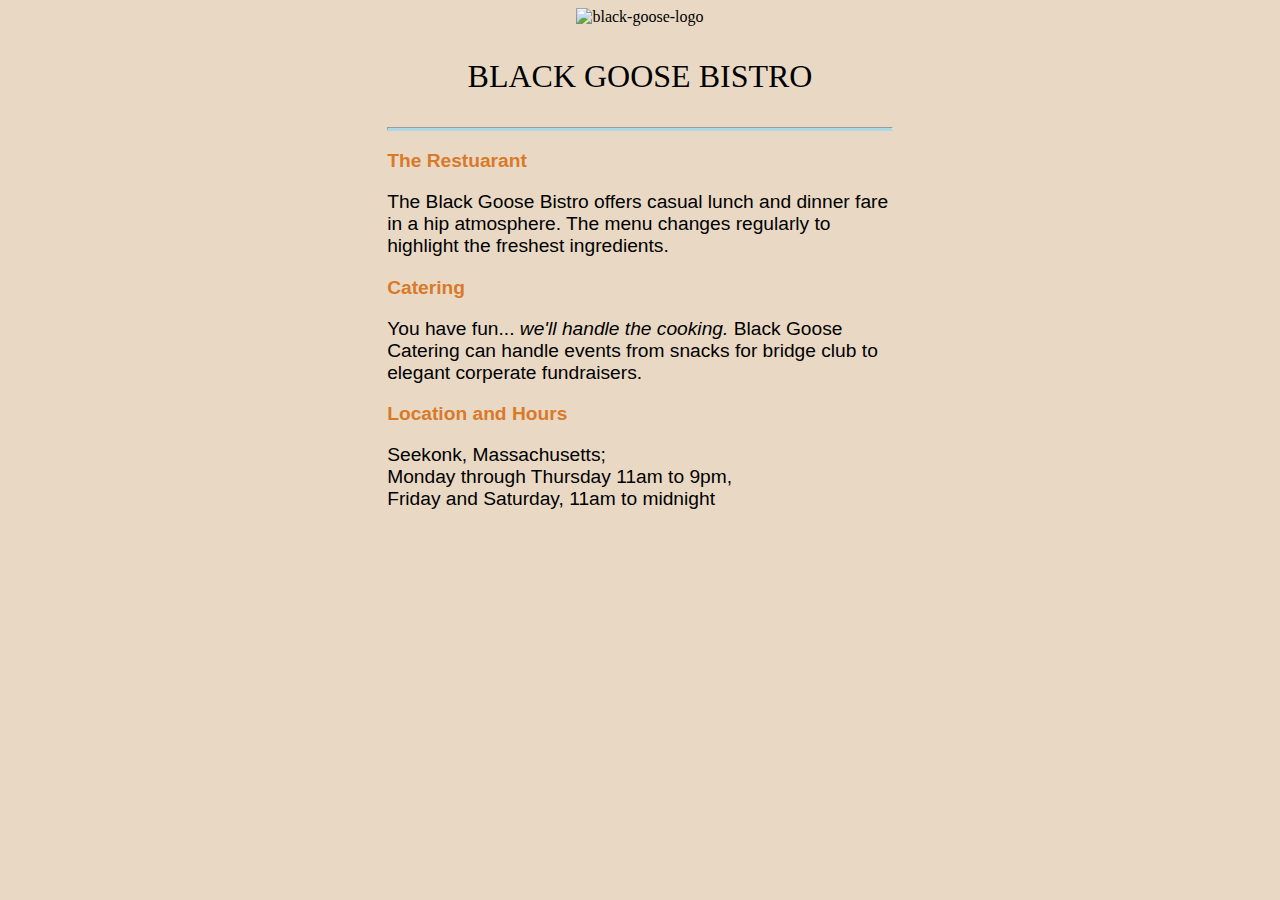
==== index.html @ e32fcc78 "Add files via upload" ====
<!DOCTYPE html>
<html>

<head>
  <meta charset="utf-8">
  <meta name="viewport" content="width=device-width">
  <title>replit</title>
  <link href="style.css" rel="stylesheet" type="text/css" />
</head>

<body>
  <main>
    <div class="header">
      <img src="Black_Goose_Bistro_Pds.5_6_Zahir_Khan/blackgoose (2).png" alt="black-goose-logo"/>
    <p id="name">BLACK GOOSE BISTRO</p>
    <hr>
  </div>
  
    <div class="content">
      <h3 class="subheading">The Restuarant</h3>
      <p class="text">The Black Goose Bistro offers casual lunch and dinner fare in a hip atmosphere. The menu changes regularly to highlight the freshest ingredients.</p>

      <h3 class="subheading">Catering</h3>
      <p class="text">You have fun... <i>we'll handle the cooking.</i> Black Goose Catering can handle events from snacks for bridge club to elegant corperate fundraisers.</p>

      <h3 class="subheading">Location and Hours</h3>
      <p class="text">Seekonk, Massachusetts; <br> Monday through Thursday 11am to 9pm, <br> Friday and Saturday, 11am to midnight</p>
    </div>
  </main>
  
  <script src="script.js"></script>
  <script src="https://replit.com/public/js/replit-badge-v2.js" theme="dark" position="bottom-right"></script>
</body>

</html>
---- style.css ----
html {
  height: 100%;
  width: 100%;
}

body {
  background-color: #e9d9c4;
}

main {
  margin: 0 30%;
}

#name {
  font-family:Cambria, Cochin, Georgia, Times, 'Times New Roman', serif;
  font-size: 2em;
}

.header {
  text-align: center; 
}

hr {
   border-bottom: 3px solid lightblue;
}

.subheading {
  color: #D9792A;
    font-size: 1.2em;
  font-family:'Segoe UI', Tahoma, Geneva, Verdana, sans-serif
}

.text {
  font-size: 1.2em;
  font-family:'Segoe UI', Tahoma, Geneva, Verdana, sans-serif
}
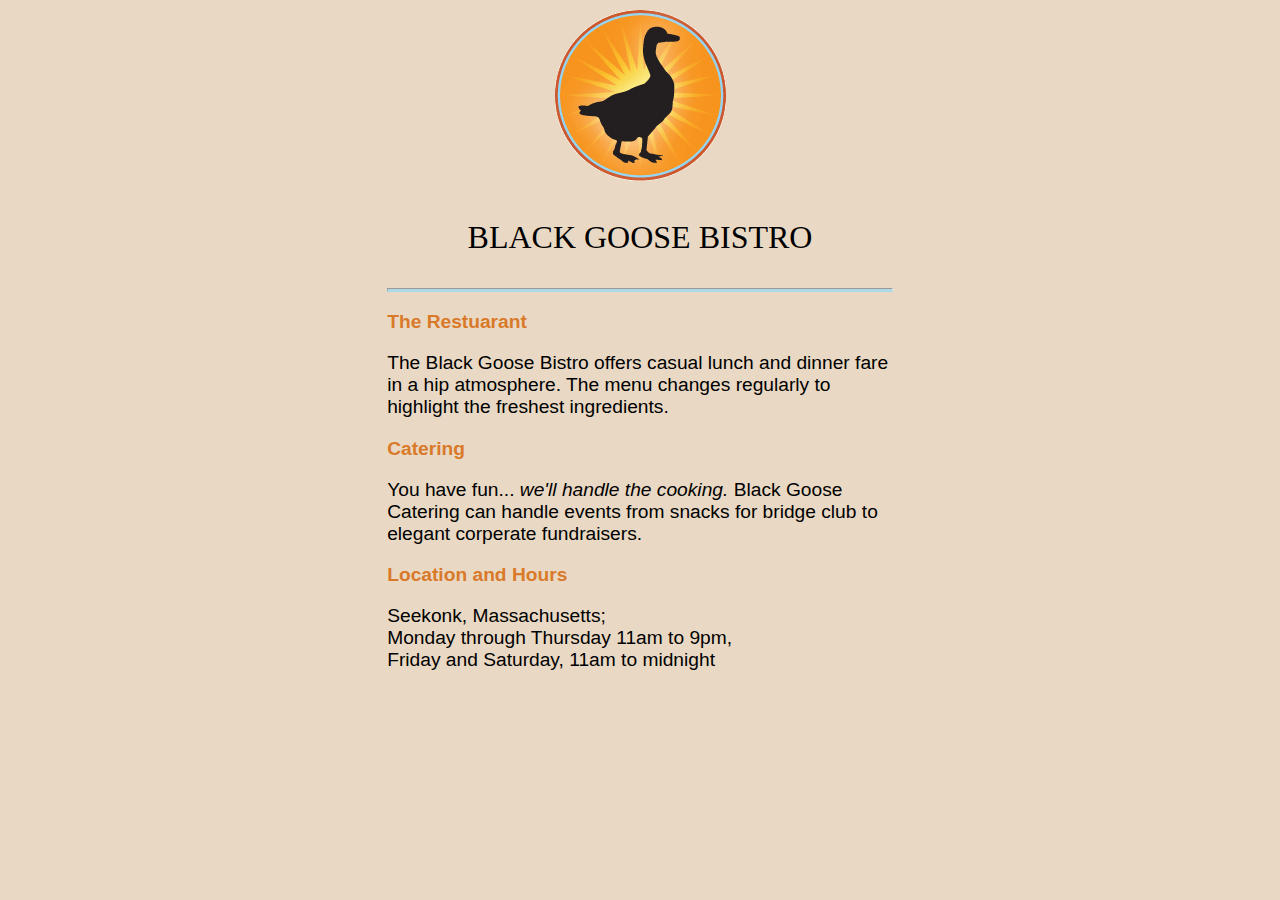
==== commit 801db8bd: "Update index.html" ====
--- a/index.html
+++ b/index.html
@@ -11,7 +11,7 @@
 <body>
   <main>
     <div class="header">
-      <img src="Black_Goose_Bistro_Pds.5_6_Zahir_Khan/blackgoose (2).png" alt="black-goose-logo"/>
+      <img src="blackgoose (2).png" alt="black-goose-logo"/>
     <p id="name">BLACK GOOSE BISTRO</p>
     <hr>
   </div>
@@ -32,4 +32,4 @@
   <script src="https://replit.com/public/js/replit-badge-v2.js" theme="dark" position="bottom-right"></script>
 </body>
 
-</html>+</html>
